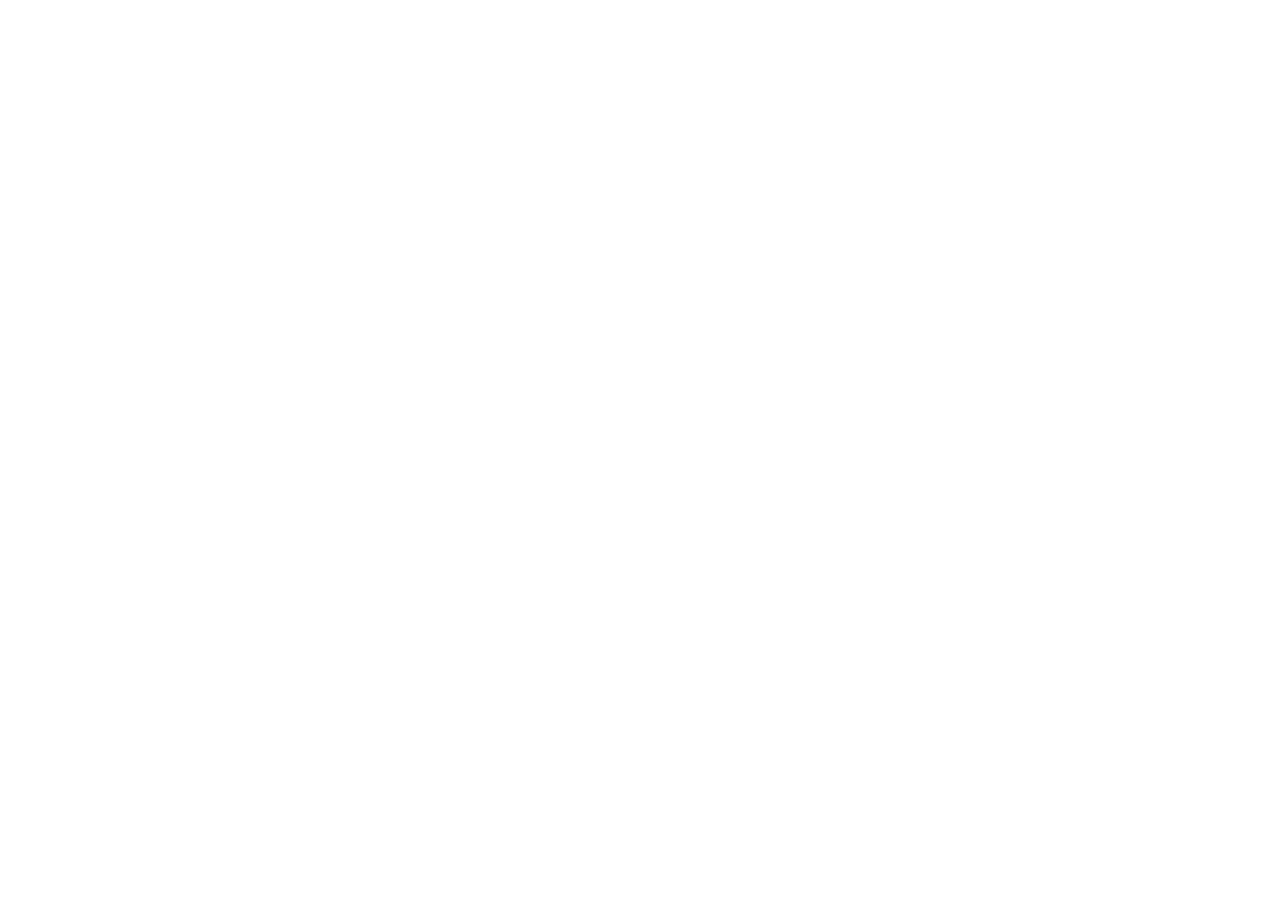
==== Entities.html @ a6f5c127 "Add files via upload" ====
<!DOCTYPE html>
<html lang="en">
<head>
    <meta charset="UTF-8">
    <meta name="viewport" content="width=device-width, initial-scale=1.0">
    <title>HTML Elements & Entities</title>
</head>
<body>
    
</body>
</html>
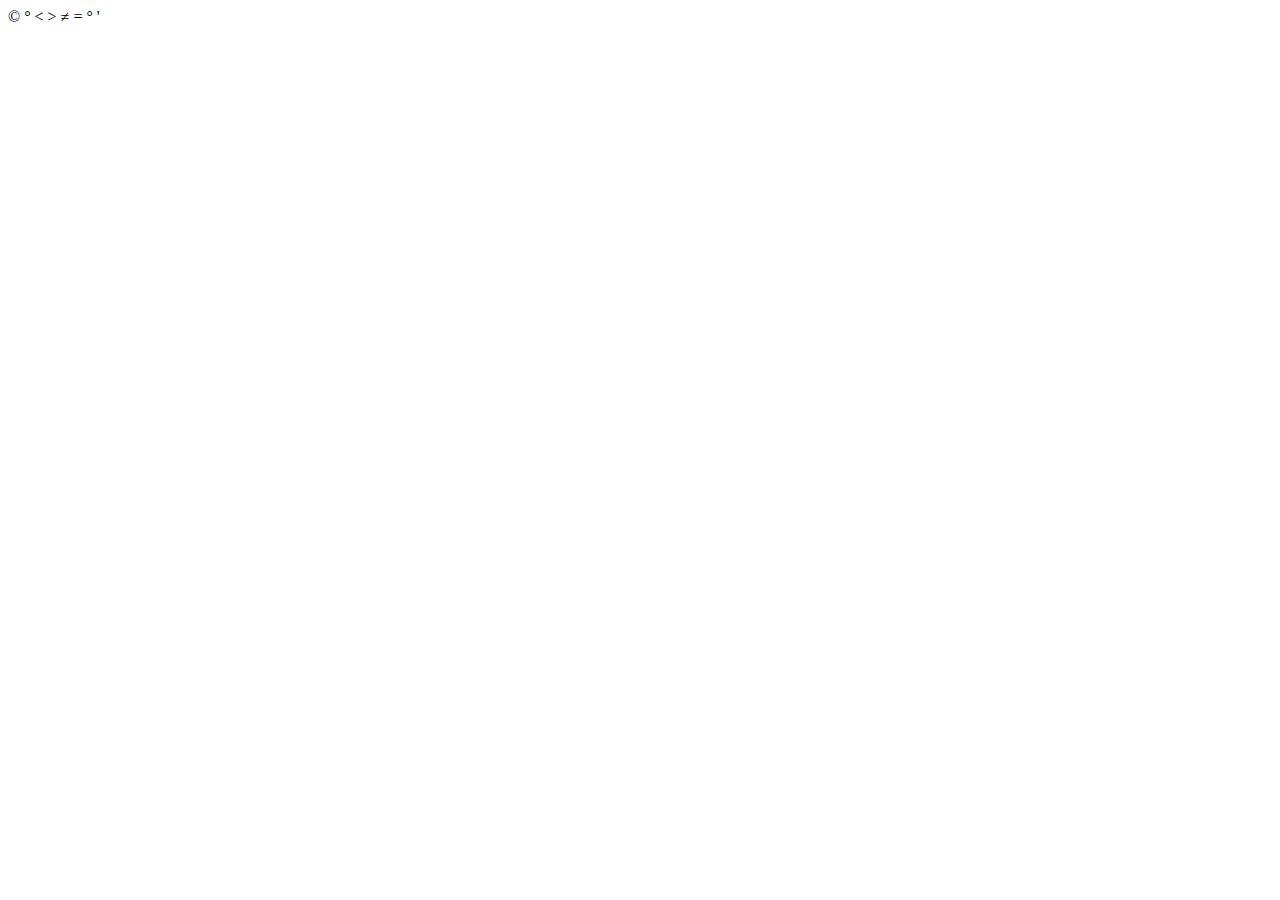
==== commit c9dab189: "Add files via upload" ====
--- a/Entities.html
+++ b/Entities.html
@@ -6,6 +6,17 @@
     <title>HTML Elements & Entities</title>
 </head>
 <body>
-    
+
+
+    <!-- HTML Entities/Symbols/Elements/Characters -->
+    &copy;
+    &deg;
+    &lt;
+    &gt;
+    &ne;
+    &equals;
+    &deg;
+
+    &apos;
 </body>
 </html>